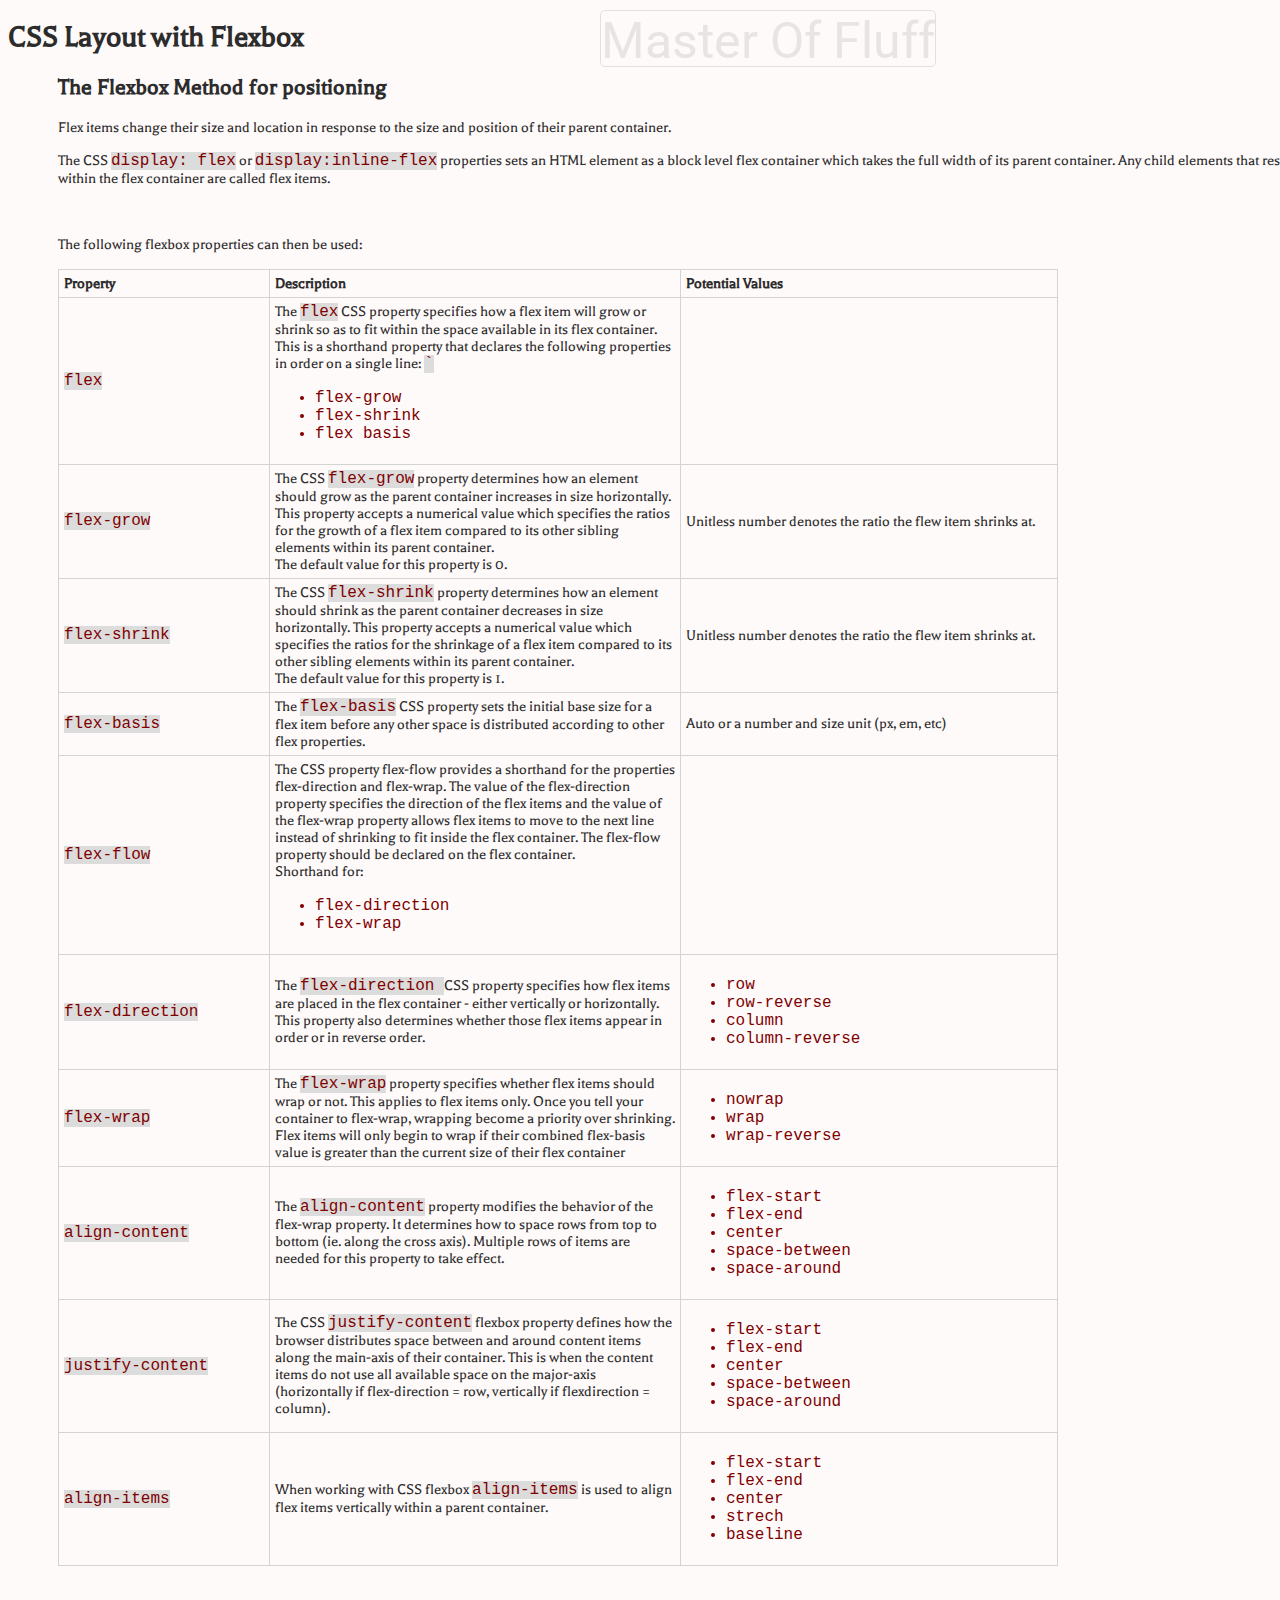
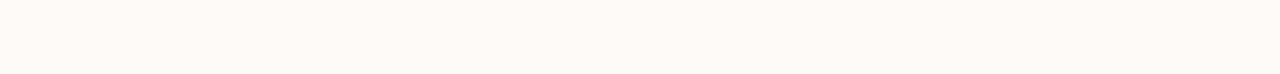
==== csslayoutwithflexbox.html @ a1abd9a4 "first commit" ====
<!DOCTYPE html>
<html>
    <head>
        <title>Cheat Sheet:CSS Layout with Flexbox</title>

        <link rel="preconnect" href="https://fonts.googleapis.com">
        <link rel="preconnect" href="https://fonts.gstatic.com" crossorigin>
        <link href="https://fonts.googleapis.com/css2?family=Balthazar&family=Roboto&display=swap" rel="stylesheet">
        
        <link href="./resources/css/styles.css" type="text/css" rel="stylesheet">
    </head>
    <body>
        
        <!-- cheat sheet on Flex boxes -->
        <header>
            <div id="watermark">
                <span>Master Of Fluff</span>
            </div>
            <h1>CSS Layout with Flexbox</h1>
        </header>
        <main>
        <div id="topic">
            <h2>The Flexbox Method for positioning</h2>
            <p>Flex items change their size and location in response to the size and position of their parent container.</p>
            <p>The CSS <code>display: flex</code> or <code>display:inline-flex</code> properties sets an HTML element as a block level flex container which takes the full width of its parent container. Any child elements that reside within the flex container are called flex items.</p>
            <br>
            <p>The following flexbox properties can then be used:</p>



            <table>
                <thead>
                    <tr>
                        <th class="firstcol">Property</th>
                        <th style="width:400px;">Description</th>
                        <th>Potential Values</th>
                    </tr>
                </thead>
                <tbody>
                
                    <tr>
                        <td><code>flex</code></td>
                        <td>The <code>flex</code> CSS property specifies how a flex item will grow or shrink so as to fit within the space available in its flex container. This is a shorthand property that declares the following properties in order on a single line:
                            <code>`
                                <ul>
                                    <li>flex-grow</li>
                                    <li>flex-shrink</li>
                                    <li>flex basis</li>

                                </ul>
                            </code>
                        </td>
                        <td>
                        </td>
                    </tr>
                    <tr>
                        <td><code>flex-grow</code></td>
                        <td>The CSS <code>flex-grow</code> property determines how an element should grow as the parent container increases in size horizontally. This property accepts a numerical value which specifies the ratios for the growth of a flex item compared to its other sibling elements within its parent container.<br>The default value for this property is 0.
                        </td>
                        <td>
                            Unitless number denotes the ratio the flew item shrinks at.
                        </td>
                    </tr>
                    <tr>
                        <td><code>flex-shrink</code></td>
                        <td>The CSS <code>flex-shrink</code> property determines how an element should shrink as the parent container decreases in size horizontally. This property accepts a numerical value which specifies the ratios for the shrinkage of a flex item compared to its other sibling elements within its parent container.<br>The default value for this property is 1.
                        </td>
                        <td>
                            Unitless number denotes the ratio the flew item shrinks at.
                        </td>
                    </tr>
                    <tr>
                        <td><code>flex-basis</code></td>
                        <td>The <code>flex-basis</code> CSS property sets the initial base size for a flex item before any other space is distributed according to other flex properties.
                        </td>
                        <td>
                            Auto or a number and size unit (px, em, etc)
                        </td>
                    </tr> 
                    <tr>
                        <td><code>flex-flow</code></td>
                        <td>The CSS property flex-flow provides a shorthand for the properties flex-direction and flex-wrap. The value of the flex-direction property specifies the direction of the flex items and the value of the flex-wrap property allows flex items to move to the next line instead of shrinking to fit inside the flex container. The flex-flow property should be declared on the flex container.<br>Shorthand for:
                            <code>
                                <ul>
                                    <li>flex-direction</li>
                                    <li>flex-wrap</li>
                                </ul>
                            </code>
                        </td>
                        <td>
                        </td>
                    </tr>

                    <tr>
                        <td><code>flex-direction </code></td>
                        <td>The <code>flex-direction </code> CSS property specifies how flex items are placed in the flex container - either vertically or horizontally. This property also determines whether those flex items appear in order or in reverse order.

                        </td>
                        <td>
                            <code>
                                <ul>
                                    <li>row</li>
                                    <li>row-reverse</li>
                                    <li>column</li>
                                    <li>column-reverse</li>
                                </ul>
                            </code>
                        </td>
                    </tr>
                    <tr>
                        <td><code>flex-wrap</code></td>
                        <td>The <code>flex-wrap</code> property specifies whether flex items should wrap or not. This applies to flex items only. Once you tell your container to flex-wrap, wrapping become a priority over shrinking. Flex items will only begin to wrap if their combined flex-basis value is greater than the current size of their flex container
                        </td>
                        <td>
                            <code>
                                <ul>
                                    <li>nowrap</li>
                                    <li>wrap</li>
                                    <li>wrap-reverse</li>
                                </ul>
                            </code>
                        </td>
                    </tr>

                    <tr>
                        <td><code>align-content</code></td>
                        <td>The <code>align-content</code> property modifies the behavior of the flex-wrap property. It determines how to space rows from top to bottom (ie. along the cross axis). Multiple rows of items are needed for this property to take effect.
                        </td>
                        <td>
                            <code>
                                <ul>
                                    <li>flex-start</li>
                                    <li>flex-end</li>
                                    <li>center</li>
                                    <li>space-between</li>
                                    <li>space-around</li>
                                </ul>
                            </code>
                        </td>
                    </tr>

                    <tr>
                        <td><code>justify-content</code></td>
                        <td>The CSS <code>justify-content</code> flexbox property defines how the browser distributes space between and around content items along the main-axis of their container. This is when the content items do not use all available space on the major-axis (horizontally if flex-direction = row, vertically if flexdirection = column).</td>
                        <td>
                            <code>
                                <ul>
                                    <li>flex-start</li>
                                    <li>flex-end</li>
                                    <li>center</li>
                                    <li>space-between</li>
                                    <li>space-around</li>
                                </ul>
                            </code>
                        </td>
                    </tr>
                    <tr>
                        <td><code>align-items</code></td>
                        <td>When working with CSS flexbox <code>align-items</code> is used to align flex items vertically within a parent container.
                        </td>
                        <td>
                            <code>
                                <ul>
                                    <li>flex-start</li>
                                    <li>flex-end</li>
                                    <li>center</li>
                                    <li>strech</li>
                                    <li>baseline</li>
                                </ul>
                            </code>
                        </td>
                    </tr>

                    
                </tbody>    
            </table>

        </div>

    <!--
        <div id="other_properties">
            <h2>Other CSS Positioning Properties and other Strangeness</h2>
            <table>
                <thead>
                    <tr>
                        <th class="firstcol">Property</th>
                        <th>Description</th>
                    </tr>
                </thead>
                <tbody>
                    <tr>
                        <td><code>bottom</code></td>
                        <td>Sets the bottom margin edge for a positioned box</td>
                    </tr>                    
                     <tr>
                        <td><code>top</code></td>
                        <td>Sets the top margin edge for a positioned box</td>
                    </tr>                   
                    <tr>
                        <td><code>left</code></td>
                        <td>Sets the left margin edge for a positioned box</td>
                    </tr>
                    <tr>
                        <td><code>right</code></td>
                        <td>Sets the right margin edge for a positioned box</td>
                    </tr>
                    <tr>
                        <td><code>clip</code></td>
                        <td>Clips an absolutely positioned element</td>
                    </tr>	
                    <tr>
                        <td><code>float</code></td>
                        <td>The float property specifies whether an element should float to the left, right, or not at all.</td>
                    </tr>	
                    <tr>
                        <td><code>clear</code></td>
                        <td>The clear property specifies what should happen with the element that is next to a floating element.</td>
                    </tr>	
                </tbody>
            </table>
        </div>
    -->
        </main> 

    </body>
</html>
---- resources/css/styles.css ----
body{
    /* background-image:linear-gradient(white,white,ivory); */
    background-color: snow;
    font-family: Balthazar, 'Times New roman', serif;
    color: rgb(44, 44, 44);
    padding-bottom: 100px;
    height:auto;
    
}

.navbar li{
    list-style: none;
    display:inline;
    margin:10px;
 }
 
main{
    position:relative;
    left: 50px;
}
table, th, td{
    border:1px solid lightgrey;
    border-collapse: collapse;
    padding:5px;
}
table{
    width:1000px;
}
th{
    text-align: left;
}

code{
    color:maroon;
    font-style:normal;
    font-family:'Courier New', Courier, monospace;
    background-color: gainsboro ;
}

 .firstcol{
    width:200px;
 }

 #watermark{
    z-index: -1;
    opacity: 0.1;
    position:absolute;
    left:600px;
    top: 10px;
    font-family:Roboto, Helvetica, sans-serif;
    font-size:50px;
    padding:0px;
    line-height: 1;
    border:1px solid black;
    /* margin:0px; */
    padding-top:5px;
    border-radius: 5px;
 }
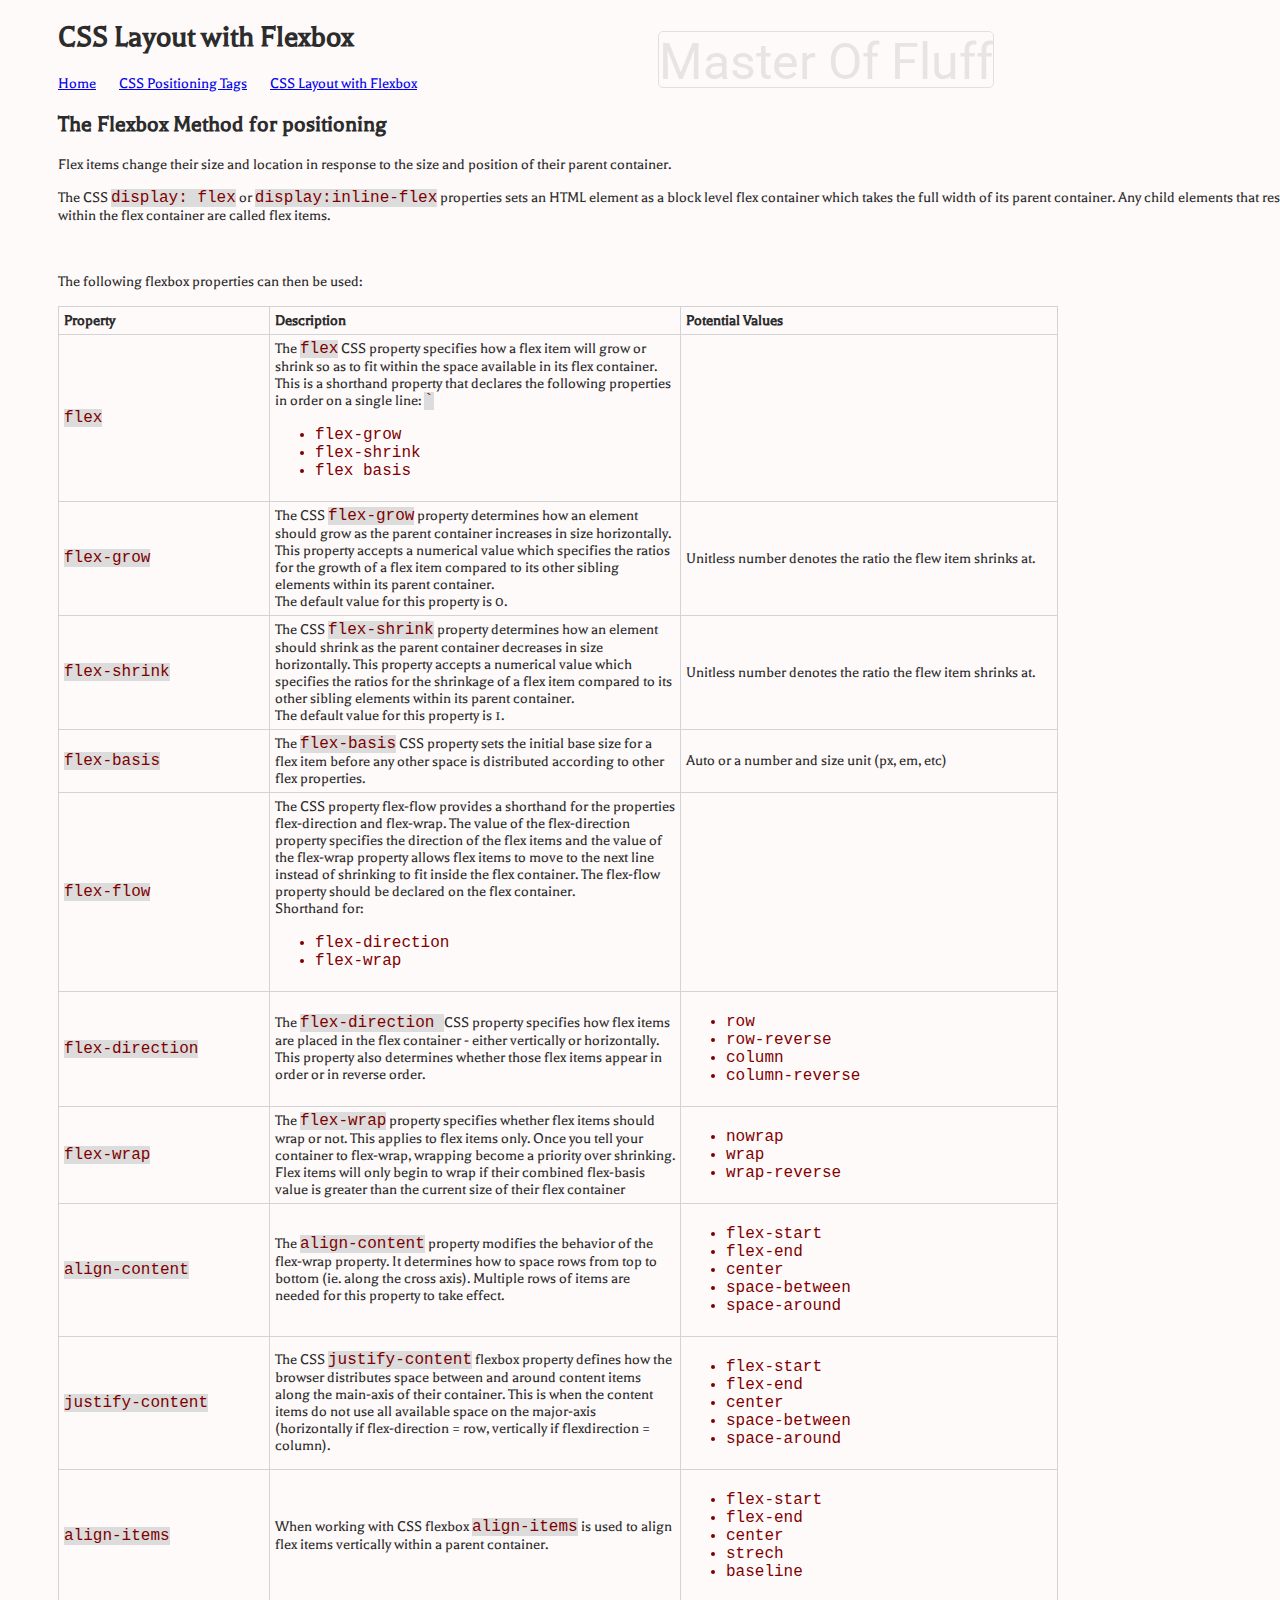
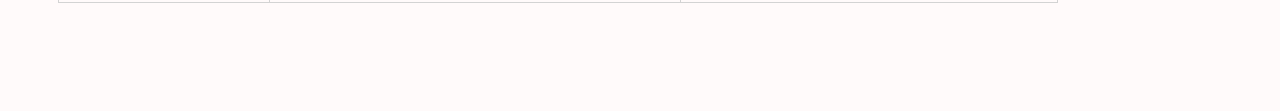
==== commit 819836e1: "Indented Header, removed code tag from position, added nav bar to othe pages" ====
--- a/csslayoutwithflexbox.html
+++ b/csslayoutwithflexbox.html
@@ -18,6 +18,13 @@
             </div>
             <h1>CSS Layout with Flexbox</h1>
         </header>
+        <nav>
+            <ul class="navbar">
+                <li><a href="index.html">Home</a></li>
+                <li><a href="csspositioningtags.html">CSS Positioning Tags</a></li>
+                <li><a href="csslayoutwithflexbox.html">CSS Layout with Flexbox</a></li>
+            </ul>
+        </nav> 
         <main>
         <div id="topic">
             <h2>The Flexbox Method for positioning</h2>
--- a/resources/css/styles.css
+++ b/resources/css/styles.css
@@ -1,3 +1,4 @@
+
 
 
 body{
@@ -9,6 +10,14 @@
     height:auto;
     
 }
+
+header {
+    position:relative;
+    left: 50px;
+}
+
+
+
 
 .navbar li{
     list-style: none;
